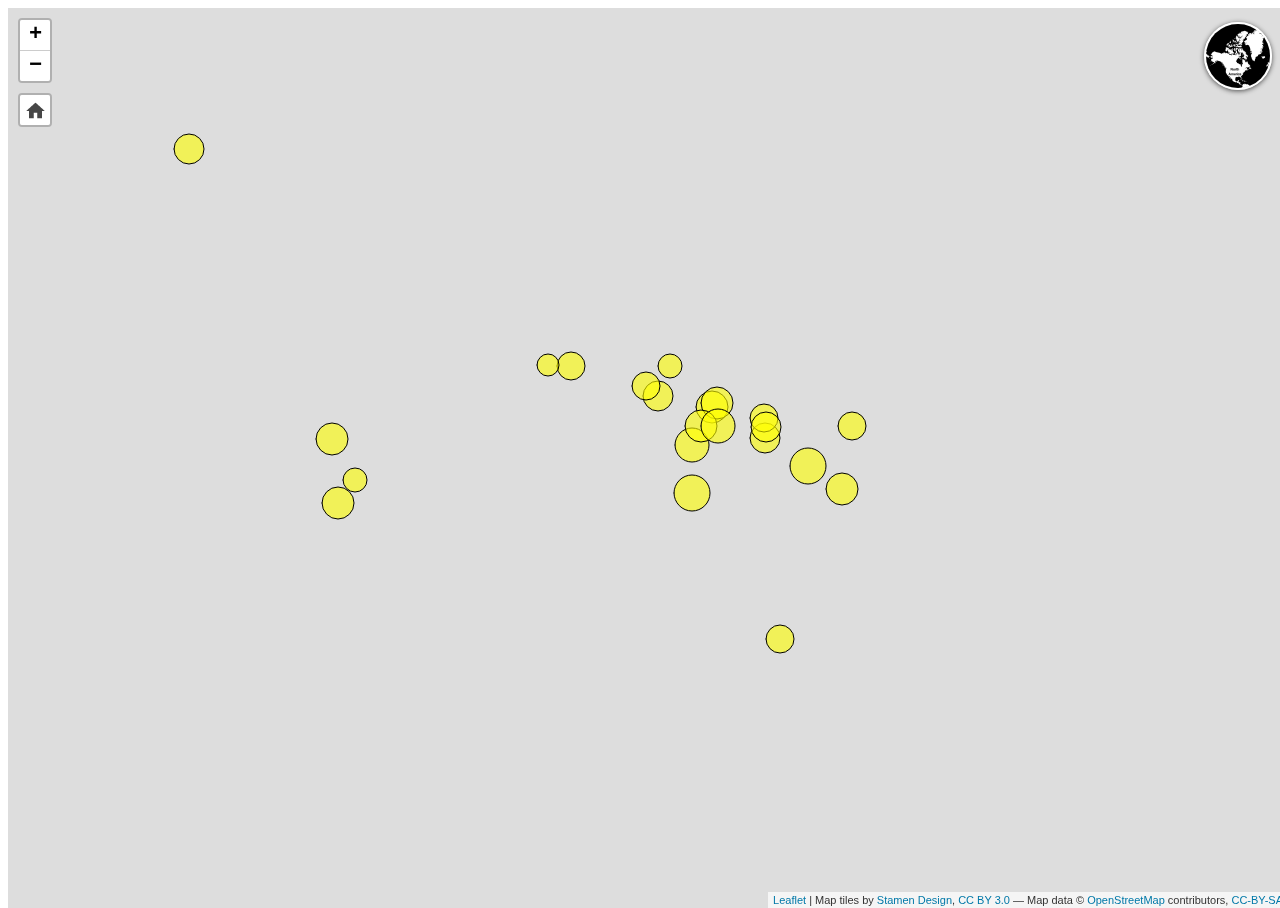
==== index.html @ 4781a2e4 "working folder" ====
<!DOCTYPE html>
<html>
<head>
	<!--<link rel="shortcut icon" href="../RLC/images/fav.png" />-->
	<meta charset="utf-8">
	<meta name="viewport" content="width=device-width, initial-scale=1.0, maximum-scale=1.0, user-scalable=no" />
	<title>Prop Symbols Map</title>
	<!--<meta name="viewport" content="width=device-width, initial-scale=1.0, maximum-scale=1.0, user-scalable=no" />
	 
	<!--<link rel="shortcut icon" type="image/x-icon" href="../RLC/images/fav.png" />-->
	
	<link rel="stylesheet" href="working/css/style1.css"></link>  
	<link rel="stylesheet" href="working/css/leaflet.css"></link>
	<link rel="stylesheet" href="working/css/L.Control.Basemaps.css" ></link>
	<link rel="stylesheet" href="working/css/leaflet.defaultextent.css"></link>
	
	
	
	
 
</head>
<body>
	<div id="map"></div>
	
	
	<script src="working/js/jquery-3.6.0.min.js"></script>
	<script src="working/js/main.js"></script>
	<script src="working/js/leaflet.js"></script>
	<script src="working/js/L.Control.Basemaps-min.js"></script>
	<script src="working/js/leaflet.defaultextent.js"></script>
	
	
		
  
</body>
</html>
---- working/css/style1.css ----
/* Stylesheet by Martin P. Goettl, 2021 */

html, body, #map {
    width: 100%;
    height: 100%;
}
#map{
    width: 100vw; 
    height: 100vh; 

      
}
	
.leaflet-popup-content p {
    margin: 0.2em 0;
}	
	
.legend, .temporal-legend {
		padding: 6px 10px;
		font: 14px/16px Arial, Helvetica, sans-serif;
		background: white;
		background: rgba(255,255,255,0.8);
		box-shadow: 0 0 15px rgba(0,0,0,0.2);
		border-radius: 5px;
}

#legendTitle {
		text-align: center;
		margin-bottom: 15px;
		font-variant: small-caps;
}
.symbolsContainer {
		float: left;
		margin-left: 50px;
}
.legendCircle {
border-radius:50%; 
border: 1px solid #537898; 
background: rgba(113, 133, 152, .6);
		display: inline-block;
}
.legendValue {
		position: absolute;
		right: 8px;
}
---- working/css/leaflet.css ----
/* required styles */

.leaflet-pane,
.leaflet-tile,
.leaflet-marker-icon,
.leaflet-marker-shadow,
.leaflet-tile-container,
.leaflet-pane > svg,
.leaflet-pane > canvas,
.leaflet-zoom-box,
.leaflet-image-layer,
.leaflet-layer {
	position: absolute;
	left: 0;
	top: 0;
	}
.leaflet-container {
	overflow: hidden;
	}
.leaflet-tile,
.leaflet-marker-icon,
.leaflet-marker-shadow {
	-webkit-user-select: none;
	   -moz-user-select: none;
	        user-select: none;
	  -webkit-user-drag: none;
	}
/* Prevents IE11 from highlighting tiles in blue */
.leaflet-tile::selection {
	background: transparent;
}
/* Safari renders non-retina tile on retina better with this, but Chrome is worse */
.leaflet-safari .leaflet-tile {
	image-rendering: -webkit-optimize-contrast;
	}
/* hack that prevents hw layers "stretching" when loading new tiles */
.leaflet-safari .leaflet-tile-container {
	width: 1600px;
	height: 1600px;
	-webkit-transform-origin: 0 0;
	}
.leaflet-marker-icon,
.leaflet-marker-shadow {
	display: block;
	}
/* .leaflet-container svg: reset svg max-width decleration shipped in Joomla! (joomla.org) 3.x */
/* .leaflet-container img: map is broken in FF if you have max-width: 100% on tiles */
.leaflet-container .leaflet-overlay-pane svg,
.leaflet-container .leaflet-marker-pane img,
.leaflet-container .leaflet-shadow-pane img,
.leaflet-container .leaflet-tile-pane img,
.leaflet-container img.leaflet-image-layer,
.leaflet-container .leaflet-tile {
	max-width: none !important;
	max-height: none !important;
	}

.leaflet-container.leaflet-touch-zoom {
	-ms-touch-action: pan-x pan-y;
	touch-action: pan-x pan-y;
	}
.leaflet-container.leaflet-touch-drag {
	-ms-touch-action: pinch-zoom;
	/* Fallback for FF which doesn't support pinch-zoom */
	touch-action: none;
	touch-action: pinch-zoom;
}
.leaflet-container.leaflet-touch-drag.leaflet-touch-zoom {
	-ms-touch-action: none;
	touch-action: none;
}
.leaflet-container {
	-webkit-tap-highlight-color: transparent;
}
.leaflet-container a {
	-webkit-tap-highlight-color: rgba(51, 181, 229, 0.4);
}
.leaflet-tile {
	filter: inherit;
	visibility: hidden;
	}
.leaflet-tile-loaded {
	visibility: inherit;
	}
.leaflet-zoom-box {
	width: 0;
	height: 0;
	-moz-box-sizing: border-box;
	     box-sizing: border-box;
	z-index: 800;
	}
/* workaround for https://bugzilla.mozilla.org/show_bug.cgi?id=888319 */
.leaflet-overlay-pane svg {
	-moz-user-select: none;
	}

.leaflet-pane         { z-index: 400; }

.leaflet-tile-pane    { z-index: 200; }
.leaflet-overlay-pane { z-index: 400; }
.leaflet-shadow-pane  { z-index: 500; }
.leaflet-marker-pane  { z-index: 600; }
.leaflet-tooltip-pane   { z-index: 650; }
.leaflet-popup-pane   { z-index: 700; }

.leaflet-map-pane canvas { z-index: 100; }
.leaflet-map-pane svg    { z-index: 200; }

.leaflet-vml-shape {
	width: 1px;
	height: 1px;
	}
.lvml {
	behavior: url(#default#VML);
	display: inline-block;
	position: absolute;
	}


/* control positioning */

.leaflet-control {
	position: relative;
	z-index: 800;
	pointer-events: visiblePainted; /* IE 9-10 doesn't have auto */
	pointer-events: auto;
	}
.leaflet-top,
.leaflet-bottom {
	position: absolute;
	z-index: 1000;
	pointer-events: none;
	}
.leaflet-top {
	top: 0;
	}
.leaflet-right {
	right: 0;
	}
.leaflet-bottom {
	bottom: 0;
	}
.leaflet-left {
	left: 0;
	}
.leaflet-control {
	float: left;
	clear: both;
	}
.leaflet-right .leaflet-control {
	float: right;
	}
.leaflet-top .leaflet-control {
	margin-top: 10px;
	}
.leaflet-bottom .leaflet-control {
	margin-bottom: 10px;
	}
.leaflet-left .leaflet-control {
	margin-left: 10px;
	}
.leaflet-right .leaflet-control {
	margin-right: 10px;
	}


/* zoom and fade animations */

.leaflet-fade-anim .leaflet-tile {
	will-change: opacity;
	}
.leaflet-fade-anim .leaflet-popup {
	opacity: 0;
	-webkit-transition: opacity 0.2s linear;
	   -moz-transition: opacity 0.2s linear;
	        transition: opacity 0.2s linear;
	}
.leaflet-fade-anim .leaflet-map-pane .leaflet-popup {
	opacity: 1;
	}
.leaflet-zoom-animated {
	-webkit-transform-origin: 0 0;
	    -ms-transform-origin: 0 0;
	        transform-origin: 0 0;
	}
.leaflet-zoom-anim .leaflet-zoom-animated {
	will-change: transform;
	}
.leaflet-zoom-anim .leaflet-zoom-animated {
	-webkit-transition: -webkit-transform 0.25s cubic-bezier(0,0,0.25,1);
	   -moz-transition:    -moz-transform 0.25s cubic-bezier(0,0,0.25,1);
	        transition:         transform 0.25s cubic-bezier(0,0,0.25,1);
	}
.leaflet-zoom-anim .leaflet-tile,
.leaflet-pan-anim .leaflet-tile {
	-webkit-transition: none;
	   -moz-transition: none;
	        transition: none;
	}

.leaflet-zoom-anim .leaflet-zoom-hide {
	visibility: hidden;
	}


/* cursors */

.leaflet-interactive {
	cursor: pointer;
	}
.leaflet-grab {
	cursor: -webkit-grab;
	cursor:    -moz-grab;
	cursor:         grab;
	}
.leaflet-crosshair,
.leaflet-crosshair .leaflet-interactive {
	cursor: crosshair;
	}
.leaflet-popup-pane,
.leaflet-control {
	cursor: auto;
	}
.leaflet-dragging .leaflet-grab,
.leaflet-dragging .leaflet-grab .leaflet-interactive,
.leaflet-dragging .leaflet-marker-draggable {
	cursor: move;
	cursor: -webkit-grabbing;
	cursor:    -moz-grabbing;
	cursor:         grabbing;
	}

/* marker & overlays interactivity */
.leaflet-marker-icon,
.leaflet-marker-shadow,
.leaflet-image-layer,
.leaflet-pane > svg path,
.leaflet-tile-container {
	pointer-events: none;
	}

.leaflet-marker-icon.leaflet-interactive,
.leaflet-image-layer.leaflet-interactive,
.leaflet-pane > svg path.leaflet-interactive,
svg.leaflet-image-layer.leaflet-interactive path {
	pointer-events: visiblePainted; /* IE 9-10 doesn't have auto */
	pointer-events: auto;
	}

/* visual tweaks */

.leaflet-container {
	background: #ddd;
	outline: 0;
	}
.leaflet-container a {
	color: #0078A8;
	}
.leaflet-container a.leaflet-active {
	outline: 2px solid orange;
	}
.leaflet-zoom-box {
	border: 2px dotted #38f;
	background: rgba(255,255,255,0.5);
	}


/* general typography */
.leaflet-container {
	font: 12px/1.5 "Helvetica Neue", Arial, Helvetica, sans-serif;
	}


/* general toolbar styles */

.leaflet-bar {
	box-shadow: 0 1px 5px rgba(0,0,0,0.65);
	border-radius: 4px;
	}
.leaflet-bar a,
.leaflet-bar a:hover {
	background-color: #fff;
	border-bottom: 1px solid #ccc;
	width: 26px;
	height: 26px;
	line-height: 26px;
	display: block;
	text-align: center;
	text-decoration: none;
	color: black;
	}
.leaflet-bar a,
.leaflet-control-layers-toggle {
	background-position: 50% 50%;
	background-repeat: no-repeat;
	display: block;
	}
.leaflet-bar a:hover {
	background-color: #f4f4f4;
	}
.leaflet-bar a:first-child {
	border-top-left-radius: 4px;
	border-top-right-radius: 4px;
	}
.leaflet-bar a:last-child {
	border-bottom-left-radius: 4px;
	border-bottom-right-radius: 4px;
	border-bottom: none;
	}
.leaflet-bar a.leaflet-disabled {
	cursor: default;
	background-color: #f4f4f4;
	color: #bbb;
	}

.leaflet-touch .leaflet-bar a {
	width: 30px;
	height: 30px;
	line-height: 30px;
	}
.leaflet-touch .leaflet-bar a:first-child {
	border-top-left-radius: 2px;
	border-top-right-radius: 2px;
	}
.leaflet-touch .leaflet-bar a:last-child {
	border-bottom-left-radius: 2px;
	border-bottom-right-radius: 2px;
	}

/* zoom control */

.leaflet-control-zoom-in,
.leaflet-control-zoom-out {
	font: bold 18px 'Lucida Console', Monaco, monospace;
	text-indent: 1px;
	}

.leaflet-touch .leaflet-control-zoom-in, .leaflet-touch .leaflet-control-zoom-out  {
	font-size: 22px;
	}


/* layers control */

.leaflet-control-layers {
	box-shadow: 0 1px 5px rgba(0,0,0,0.4);
	background: #fff;
	border-radius: 5px;
	}
.leaflet-control-layers-toggle {
	background-image: url(images/layers.png);
	width: 36px;
	height: 36px;
	}
.leaflet-retina .leaflet-control-layers-toggle {
	background-image: url(images/layers-2x.png);
	background-size: 26px 26px;
	}
.leaflet-touch .leaflet-control-layers-toggle {
	width: 44px;
	height: 44px;
	}
.leaflet-control-layers .leaflet-control-layers-list,
.leaflet-control-layers-expanded .leaflet-control-layers-toggle {
	display: none;
	}
.leaflet-control-layers-expanded .leaflet-control-layers-list {
	display: block;
	position: relative;
	}
.leaflet-control-layers-expanded {
	padding: 6px 10px 6px 6px;
	color: #333;
	background: #fff;
	}
.leaflet-control-layers-scrollbar {
	overflow-y: scroll;
	overflow-x: hidden;
	padding-right: 5px;
	}
.leaflet-control-layers-selector {
	margin-top: 2px;
	position: relative;
	top: 1px;
	}
.leaflet-control-layers label {
	display: block;
	}
.leaflet-control-layers-separator {
	height: 0;
	border-top: 1px solid #ddd;
	margin: 5px -10px 5px -6px;
	}

/* Default icon URLs */
.leaflet-default-icon-path {
	background-image: url(images/marker-icon.png);
	}


/* attribution and scale controls */

.leaflet-container .leaflet-control-attribution {
	background: #fff;
	background: rgba(255, 255, 255, 0.7);
	margin: 0;
	}
.leaflet-control-attribution,
.leaflet-control-scale-line {
	padding: 0 5px;
	color: #333;
	}
.leaflet-control-attribution a {
	text-decoration: none;
	}
.leaflet-control-attribution a:hover {
	text-decoration: underline;
	}
.leaflet-container .leaflet-control-attribution,
.leaflet-container .leaflet-control-scale {
	font-size: 11px;
	}
.leaflet-left .leaflet-control-scale {
	margin-left: 5px;
	}
.leaflet-bottom .leaflet-control-scale {
	margin-bottom: 5px;
	}
.leaflet-control-scale-line {
	border: 2px solid #777;
	border-top: none;
	line-height: 1.1;
	padding: 2px 5px 1px;
	font-size: 11px;
	white-space: nowrap;
	overflow: hidden;
	-moz-box-sizing: border-box;
	     box-sizing: border-box;

	background: #fff;
	background: rgba(255, 255, 255, 0.5);
	}
.leaflet-control-scale-line:not(:first-child) {
	border-top: 2px solid #777;
	border-bottom: none;
	margin-top: -2px;
	}
.leaflet-control-scale-line:not(:first-child):not(:last-child) {
	border-bottom: 2px solid #777;
	}

.leaflet-touch .leaflet-control-attribution,
.leaflet-touch .leaflet-control-layers,
.leaflet-touch .leaflet-bar {
	box-shadow: none;
	}
.leaflet-touch .leaflet-control-layers,
.leaflet-touch .leaflet-bar {
	border: 2px solid rgba(0,0,0,0.2);
	background-clip: padding-box;
	}


/* popup */

.leaflet-popup {
	position: absolute;
	text-align: center;
	margin-bottom: 20px;
	}
.leaflet-popup-content-wrapper {
	padding: 1px;
	text-align: left;
	border-radius: 12px;
	}
.leaflet-popup-content {
	margin: 13px 19px;
	line-height: 1.4;
	}
.leaflet-popup-content p {
	margin: 18px 0;
	}
.leaflet-popup-tip-container {
	width: 40px;
	height: 20px;
	position: absolute;
	left: 50%;
	margin-left: -20px;
	overflow: hidden;
	pointer-events: none;
	}
.leaflet-popup-tip {
	width: 17px;
	height: 17px;
	padding: 1px;

	margin: -10px auto 0;

	-webkit-transform: rotate(45deg);
	   -moz-transform: rotate(45deg);
	    -ms-transform: rotate(45deg);
	        transform: rotate(45deg);
	}
.leaflet-popup-content-wrapper,
.leaflet-popup-tip {
	background: white;
	color: #333;
	box-shadow: 0 3px 14px rgba(0,0,0,0.4);
	}
.leaflet-container a.leaflet-popup-close-button {
	position: absolute;
	top: 0;
	right: 0;
	padding: 4px 4px 0 0;
	border: none;
	text-align: center;
	width: 18px;
	height: 14px;
	font: 16px/14px Tahoma, Verdana, sans-serif;
	color: #c3c3c3;
	text-decoration: none;
	font-weight: bold;
	background: transparent;
	}
.leaflet-container a.leaflet-popup-close-button:hover {
	color: #999;
	}
.leaflet-popup-scrolled {
	overflow: auto;
	border-bottom: 1px solid #ddd;
	border-top: 1px solid #ddd;
	}

.leaflet-oldie .leaflet-popup-content-wrapper {
	-ms-zoom: 1;
	}
.leaflet-oldie .leaflet-popup-tip {
	width: 24px;
	margin: 0 auto;

	-ms-filter: "progid:DXImageTransform.Microsoft.Matrix(M11=0.70710678, M12=0.70710678, M21=-0.70710678, M22=0.70710678)";
	filter: progid:DXImageTransform.Microsoft.Matrix(M11=0.70710678, M12=0.70710678, M21=-0.70710678, M22=0.70710678);
	}
.leaflet-oldie .leaflet-popup-tip-container {
	margin-top: -1px;
	}

.leaflet-oldie .leaflet-control-zoom,
.leaflet-oldie .leaflet-control-layers,
.leaflet-oldie .leaflet-popup-content-wrapper,
.leaflet-oldie .leaflet-popup-tip {
	border: 1px solid #999;
	}


/* div icon */

.leaflet-div-icon {
	background: #fff;
	border: 1px solid #666;
	}


/* Tooltip */
/* Base styles for the element that has a tooltip */
.leaflet-tooltip {
	position: absolute;
	padding: 6px;
	background-color: #fff;
	border: 1px solid #fff;
	border-radius: 3px;
	color: #222;
	white-space: nowrap;
	-webkit-user-select: none;
	-moz-user-select: none;
	-ms-user-select: none;
	user-select: none;
	pointer-events: none;
	box-shadow: 0 1px 3px rgba(0,0,0,0.4);
	}
.leaflet-tooltip.leaflet-clickable {
	cursor: pointer;
	pointer-events: auto;
	}
.leaflet-tooltip-top:before,
.leaflet-tooltip-bottom:before,
.leaflet-tooltip-left:before,
.leaflet-tooltip-right:before {
	position: absolute;
	pointer-events: none;
	border: 6px solid transparent;
	background: transparent;
	content: "";
	}

/* Directions */

.leaflet-tooltip-bottom {
	margin-top: 6px;
}
.leaflet-tooltip-top {
	margin-top: -6px;
}
.leaflet-tooltip-bottom:before,
.leaflet-tooltip-top:before {
	left: 50%;
	margin-left: -6px;
	}
.leaflet-tooltip-top:before {
	bottom: 0;
	margin-bottom: -12px;
	border-top-color: #fff;
	}
.leaflet-tooltip-bottom:before {
	top: 0;
	margin-top: -12px;
	margin-left: -6px;
	border-bottom-color: #fff;
	}
.leaflet-tooltip-left {
	margin-left: -6px;
}
.leaflet-tooltip-right {
	margin-left: 6px;
}
.leaflet-tooltip-left:before,
.leaflet-tooltip-right:before {
	top: 50%;
	margin-top: -6px;
	}
.leaflet-tooltip-left:before {
	right: 0;
	margin-right: -12px;
	border-left-color: #fff;
	}
.leaflet-tooltip-right:before {
	left: 0;
	margin-left: -12px;
	border-right-color: #fff;
	}
---- working/css/L.Control.Basemaps.css ----
.basemaps {
    padding: 4px;
}
.basemaps.closed .basemap {
    display: none;
}
.basemaps.closed .basemap.alt {
    display: inline-block;
}
.basemaps.closed .basemap.alt h4 {
    display: none;
}

.basemap {
    display: inline-block; /* todo: flexbox? */
    cursor: pointer;
}
.basemap.active img {
    border-color: orange;
    box-shadow: 2px 2px 4px #000;
}
.basemap img {
    width: 64px;
    border: 2px solid #FFF;
    margin: 0 2px;
    border-radius: 40px;
    box-shadow: 0 1px 5px rgba(0,0,0,0.65)
}
---- working/css/leaflet.defaultextent.css ----
.leaflet-control-defaultextent {

}

.leaflet-control-defaultextent-toggle {
  text-indent: -9999px;
  white-space: nowrap;
  background-image: url('leaflet.defaultextent.png');
  width: 26px;
  height: 26px;
  display: block;
}

/* CSS for high-resolution devices */
@media only screen and (-Webkit-min-device-pixel-ratio: 1.5),
only screen and (-moz-min-device-pixel-ratio: 1.5),
only screen and (-o-min-device-pixel-ratio: 3/2),
only screen and (min-device-pixel-ratio: 1.5) {
    .leaflet-control-defaultextent-toggle {
        background-image: url('leaflet.defaultextent@2X.png');
        background-size: 26px 26px;
        background-repeat: no-repeat;
    }
}
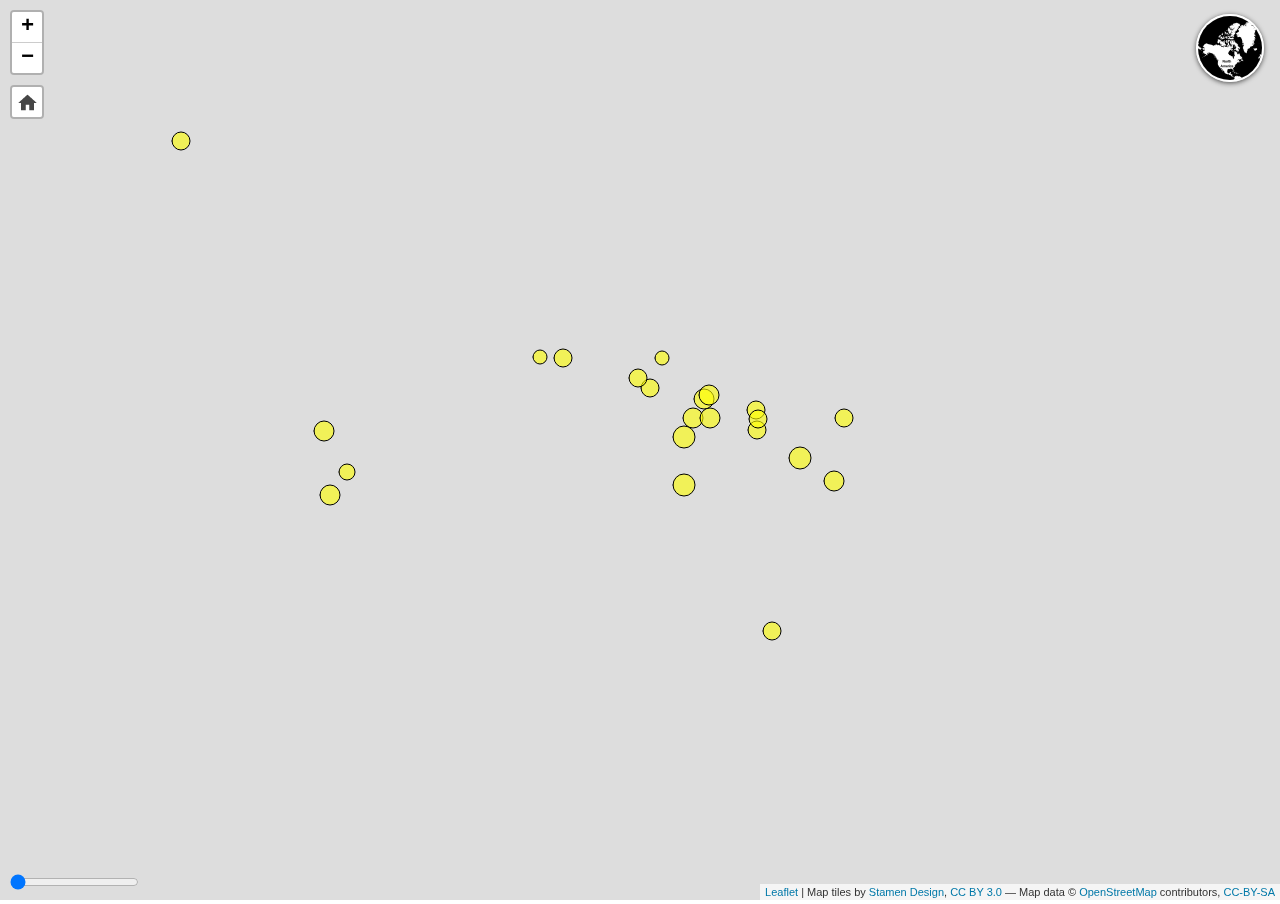
==== commit 5c33af4a: "update" ====
--- a/index.html
+++ b/index.html
@@ -21,6 +21,7 @@
 </head>
 <body>
 	<div id="map"></div>
+	<!--<div id="panel"></div>-->
 	
 	
 	<script src="working/js/jquery-3.6.0.min.js"></script>
--- a/working/css/style1.css
+++ b/working/css/style1.css
@@ -1,47 +1,56 @@
 /* Stylesheet by Martin P. Goettl, 2021 */
 
-html, body, #map {
+html, body, #map{
+    height: 100%;
+	margin: 0;
+	padding: 0;
+}
+ #map {
+    height: 100%;
     width: 100%;
-    height: 100%;
+    display: inline-block;
 }
-#map{
-    width: 100vw; 
-    height: 100vh; 
 
-      
+
+
+
+
+.leaflet-popup-content {
+	background: gray;
+	padding: 10px;	
+}
+
+.leaflet-popup-content-wrapper {
+	background: gray;
 }
 	
-.leaflet-popup-content p {
-    margin: 0.2em 0;
-}	
-	
 .legend, .temporal-legend {
-		padding: 6px 10px;
-		font: 14px/16px Arial, Helvetica, sans-serif;
-		background: white;
-		background: rgba(255,255,255,0.8);
-		box-shadow: 0 0 15px rgba(0,0,0,0.2);
-		border-radius: 5px;
+	padding: 6px 10px;
+	font: 14px/16px Arial, Helvetica, sans-serif;
+	background: white;
+	background: rgba(255,255,255,0.8);
+	box-shadow: 0 0 15px rgba(0,0,0,0.2);
+	border-radius: 5px;
 }
 
 #legendTitle {
-		text-align: center;
-		margin-bottom: 15px;
-		font-variant: small-caps;
+	text-align: center;
+	margin-bottom: 15px;
+	font-variant: small-caps;
 }
 .symbolsContainer {
-		float: left;
-		margin-left: 50px;
+	float: left;
+	margin-left: 50px;
 }
 .legendCircle {
-border-radius:50%; 
-border: 1px solid #537898; 
-background: rgba(113, 133, 152, .6);
-		display: inline-block;
+	border-radius:50%; 
+	border: 1px solid #537898; 
+	background: rgba(113, 133, 152, .6);
+	display: inline-block;
 }
 .legendValue {
-		position: absolute;
-		right: 8px;
+	position: absolute;
+	right: 8px;
 }
 
 	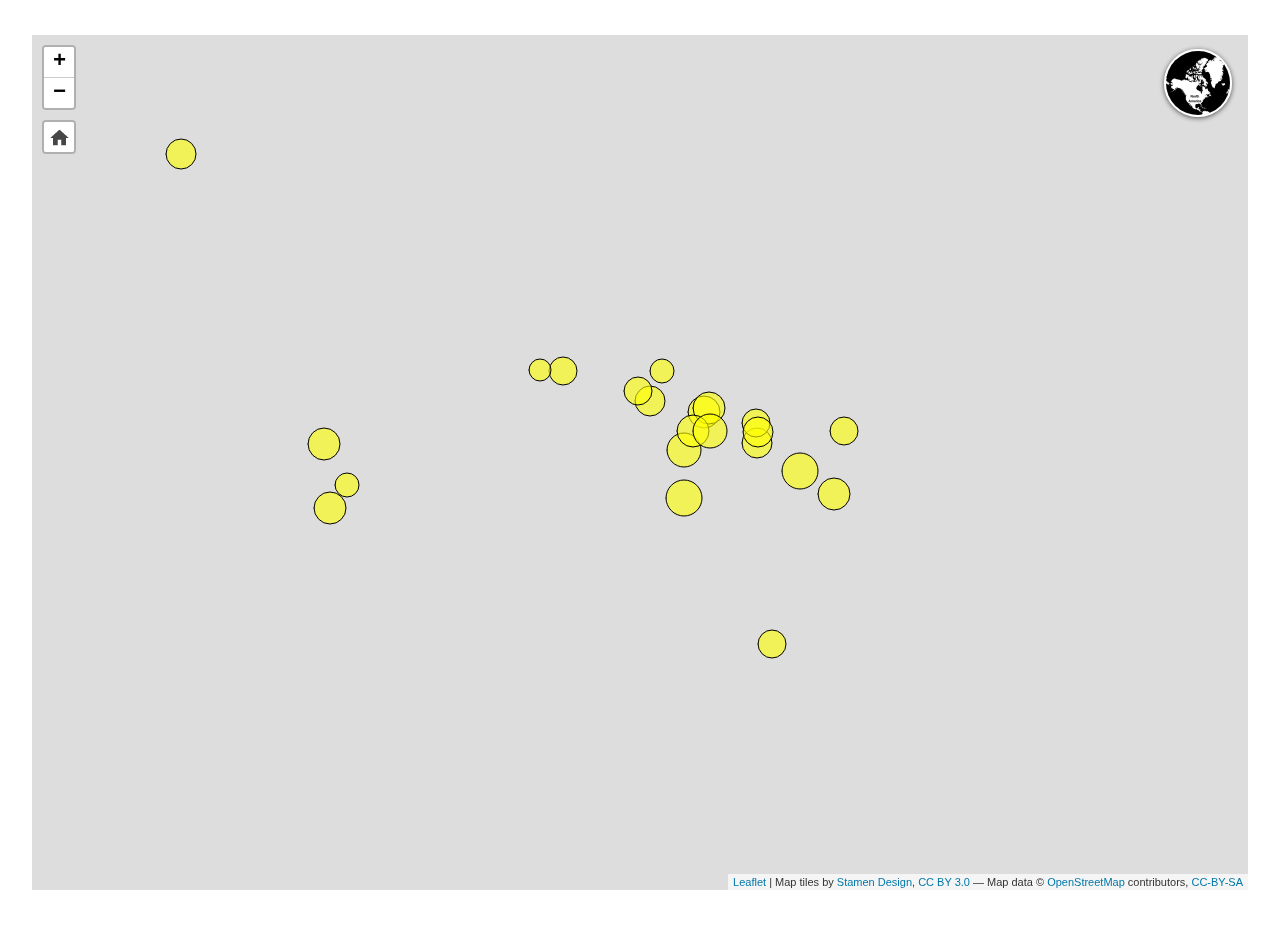
==== commit d1bc6692: "update" ====
--- a/index.html
+++ b/index.html
@@ -9,26 +9,31 @@
 	 
 	<!--<link rel="shortcut icon" type="image/x-icon" href="../RLC/images/fav.png" />-->
 	
-	<link rel="stylesheet" href="working/css/style1.css"></link>  
-	<link rel="stylesheet" href="working/css/leaflet.css"></link>
-	<link rel="stylesheet" href="working/css/L.Control.Basemaps.css" ></link>
-	<link rel="stylesheet" href="working/css/leaflet.defaultextent.css"></link>
-	
+	<link rel="stylesheet" href="css/style1.css"></link>  
+	<link rel="stylesheet" href="css/leaflet.css"></link>
+	<link rel="stylesheet" href="css/L.Control.Basemaps.css" ></link>
+	<link rel="stylesheet" href="css/leaflet.defaultextent.css"></link>
+	<link rel="stylesheet" href="css/jquery-ui.css" ></link>
+	<link rel="stylesheet" href="css/jquery-ui.min.css" ></link>
 	
 	
 	
  
 </head>
 <body>
+	
+	<!--<div id="wrapper">-->
 	<div id="map"></div>
-	<!--<div id="panel"></div>-->
+	<!--</div><!-- end wrapper -->
 	
 	
-	<script src="working/js/jquery-3.6.0.min.js"></script>
-	<script src="working/js/main.js"></script>
-	<script src="working/js/leaflet.js"></script>
-	<script src="working/js/L.Control.Basemaps-min.js"></script>
-	<script src="working/js/leaflet.defaultextent.js"></script>
+	<script src="js/jquery-3.6.0.min.js"></script>
+	<script src="js/jquery-ui.js"></script>
+	<script src="js/jquery-ui.min.js"></script>
+	<script src="js/main.js"></script>
+	<script src="js/leaflet.js"></script>
+	<script src="js/L.Control.Basemaps-min.js"></script>
+	<script src="js/leaflet.defaultextent.js"></script>
 	
 	
 		
--- a/css/style1.css
+++ b/css/style1.css
@@ -0,0 +1,62 @@
+/* Stylesheet by Martin P. Goettl, 2021 */
+
+html, body, #map {
+    width: 100%;
+    height: 100%;
+	margin: 15px auto;
+}
+#map{
+    width: 95%; 
+    height: 95%;
+margin: 20px auto;	
+
+      
+}
+
+
+
+.range-slider {
+    width: 250%;
+	
+	
+}
+
+.leaflet-popup-content {
+	background: gray;
+	padding: 10px;	
+}
+
+.leaflet-popup-content-wrapper {
+	background: gray;
+}
+	
+.legend, .temporal-legend {
+	padding: 6px 10px;
+	font: 14px/16px Arial, Helvetica, sans-serif;
+	background: white;
+	background: rgba(255,255,255,0.8);
+	box-shadow: 0 0 15px rgba(0,0,0,0.2);
+	border-radius: 5px;
+}
+
+#legendTitle {
+	text-align: center;
+	margin-bottom: 15px;
+	font-variant: small-caps;
+}
+.symbolsContainer {
+	float: left;
+	margin-left: 50px;
+}
+.legendCircle {
+	border-radius:50%; 
+	border: 1px solid #537898;
+	background: rgba(113, 133, 152, .6);
+	display: inline-block;
+}
+.legendValue {
+	position: absolute;
+	right: 8px;
+}
+
+	--- a/css/leaflet.css
+++ b/css/leaflet.css
@@ -0,0 +1,640 @@
+/* required styles */
+
+.leaflet-pane,
+.leaflet-tile,
+.leaflet-marker-icon,
+.leaflet-marker-shadow,
+.leaflet-tile-container,
+.leaflet-pane > svg,
+.leaflet-pane > canvas,
+.leaflet-zoom-box,
+.leaflet-image-layer,
+.leaflet-layer {
+	position: absolute;
+	left: 0;
+	top: 0;
+	}
+.leaflet-container {
+	overflow: hidden;
+	}
+.leaflet-tile,
+.leaflet-marker-icon,
+.leaflet-marker-shadow {
+	-webkit-user-select: none;
+	   -moz-user-select: none;
+	        user-select: none;
+	  -webkit-user-drag: none;
+	}
+/* Prevents IE11 from highlighting tiles in blue */
+.leaflet-tile::selection {
+	background: transparent;
+}
+/* Safari renders non-retina tile on retina better with this, but Chrome is worse */
+.leaflet-safari .leaflet-tile {
+	image-rendering: -webkit-optimize-contrast;
+	}
+/* hack that prevents hw layers "stretching" when loading new tiles */
+.leaflet-safari .leaflet-tile-container {
+	width: 1600px;
+	height: 1600px;
+	-webkit-transform-origin: 0 0;
+	}
+.leaflet-marker-icon,
+.leaflet-marker-shadow {
+	display: block;
+	}
+/* .leaflet-container svg: reset svg max-width decleration shipped in Joomla! (joomla.org) 3.x */
+/* .leaflet-container img: map is broken in FF if you have max-width: 100% on tiles */
+.leaflet-container .leaflet-overlay-pane svg,
+.leaflet-container .leaflet-marker-pane img,
+.leaflet-container .leaflet-shadow-pane img,
+.leaflet-container .leaflet-tile-pane img,
+.leaflet-container img.leaflet-image-layer,
+.leaflet-container .leaflet-tile {
+	max-width: none !important;
+	max-height: none !important;
+	}
+
+.leaflet-container.leaflet-touch-zoom {
+	-ms-touch-action: pan-x pan-y;
+	touch-action: pan-x pan-y;
+	}
+.leaflet-container.leaflet-touch-drag {
+	-ms-touch-action: pinch-zoom;
+	/* Fallback for FF which doesn't support pinch-zoom */
+	touch-action: none;
+	touch-action: pinch-zoom;
+}
+.leaflet-container.leaflet-touch-drag.leaflet-touch-zoom {
+	-ms-touch-action: none;
+	touch-action: none;
+}
+.leaflet-container {
+	-webkit-tap-highlight-color: transparent;
+}
+.leaflet-container a {
+	-webkit-tap-highlight-color: rgba(51, 181, 229, 0.4);
+}
+.leaflet-tile {
+	filter: inherit;
+	visibility: hidden;
+	}
+.leaflet-tile-loaded {
+	visibility: inherit;
+	}
+.leaflet-zoom-box {
+	width: 0;
+	height: 0;
+	-moz-box-sizing: border-box;
+	     box-sizing: border-box;
+	z-index: 800;
+	}
+/* workaround for https://bugzilla.mozilla.org/show_bug.cgi?id=888319 */
+.leaflet-overlay-pane svg {
+	-moz-user-select: none;
+	}
+
+.leaflet-pane         { z-index: 400; }
+
+.leaflet-tile-pane    { z-index: 200; }
+.leaflet-overlay-pane { z-index: 400; }
+.leaflet-shadow-pane  { z-index: 500; }
+.leaflet-marker-pane  { z-index: 600; }
+.leaflet-tooltip-pane   { z-index: 650; }
+.leaflet-popup-pane   { z-index: 700; }
+
+.leaflet-map-pane canvas { z-index: 100; }
+.leaflet-map-pane svg    { z-index: 200; }
+
+.leaflet-vml-shape {
+	width: 1px;
+	height: 1px;
+	}
+.lvml {
+	behavior: url(#default#VML);
+	display: inline-block;
+	position: absolute;
+	}
+
+
+/* control positioning */
+
+.leaflet-control {
+	position: relative;
+	z-index: 800;
+	pointer-events: visiblePainted; /* IE 9-10 doesn't have auto */
+	pointer-events: auto;
+	}
+.leaflet-top,
+.leaflet-bottom {
+	position: absolute;
+	z-index: 1000;
+	pointer-events: none;
+	}
+.leaflet-top {
+	top: 0;
+	}
+.leaflet-right {
+	right: 0;
+	}
+.leaflet-bottom {
+	bottom: 0;
+	}
+.leaflet-left {
+	left: 0;
+	}
+.leaflet-control {
+	float: left;
+	clear: both;
+	}
+.leaflet-right .leaflet-control {
+	float: right;
+	}
+.leaflet-top .leaflet-control {
+	margin-top: 10px;
+	}
+.leaflet-bottom .leaflet-control {
+	margin-bottom: 10px;
+	}
+.leaflet-left .leaflet-control {
+	margin-left: 10px;
+	}
+.leaflet-right .leaflet-control {
+	margin-right: 10px;
+	}
+
+
+/* zoom and fade animations */
+
+.leaflet-fade-anim .leaflet-tile {
+	will-change: opacity;
+	}
+.leaflet-fade-anim .leaflet-popup {
+	opacity: 0;
+	-webkit-transition: opacity 0.2s linear;
+	   -moz-transition: opacity 0.2s linear;
+	        transition: opacity 0.2s linear;
+	}
+.leaflet-fade-anim .leaflet-map-pane .leaflet-popup {
+	opacity: 1;
+	}
+.leaflet-zoom-animated {
+	-webkit-transform-origin: 0 0;
+	    -ms-transform-origin: 0 0;
+	        transform-origin: 0 0;
+	}
+.leaflet-zoom-anim .leaflet-zoom-animated {
+	will-change: transform;
+	}
+.leaflet-zoom-anim .leaflet-zoom-animated {
+	-webkit-transition: -webkit-transform 0.25s cubic-bezier(0,0,0.25,1);
+	   -moz-transition:    -moz-transform 0.25s cubic-bezier(0,0,0.25,1);
+	        transition:         transform 0.25s cubic-bezier(0,0,0.25,1);
+	}
+.leaflet-zoom-anim .leaflet-tile,
+.leaflet-pan-anim .leaflet-tile {
+	-webkit-transition: none;
+	   -moz-transition: none;
+	        transition: none;
+	}
+
+.leaflet-zoom-anim .leaflet-zoom-hide {
+	visibility: hidden;
+	}
+
+
+/* cursors */
+
+.leaflet-interactive {
+	cursor: pointer;
+	}
+.leaflet-grab {
+	cursor: -webkit-grab;
+	cursor:    -moz-grab;
+	cursor:         grab;
+	}
+.leaflet-crosshair,
+.leaflet-crosshair .leaflet-interactive {
+	cursor: crosshair;
+	}
+.leaflet-popup-pane,
+.leaflet-control {
+	cursor: auto;
+	}
+.leaflet-dragging .leaflet-grab,
+.leaflet-dragging .leaflet-grab .leaflet-interactive,
+.leaflet-dragging .leaflet-marker-draggable {
+	cursor: move;
+	cursor: -webkit-grabbing;
+	cursor:    -moz-grabbing;
+	cursor:         grabbing;
+	}
+
+/* marker & overlays interactivity */
+.leaflet-marker-icon,
+.leaflet-marker-shadow,
+.leaflet-image-layer,
+.leaflet-pane > svg path,
+.leaflet-tile-container {
+	pointer-events: none;
+	}
+
+.leaflet-marker-icon.leaflet-interactive,
+.leaflet-image-layer.leaflet-interactive,
+.leaflet-pane > svg path.leaflet-interactive,
+svg.leaflet-image-layer.leaflet-interactive path {
+	pointer-events: visiblePainted; /* IE 9-10 doesn't have auto */
+	pointer-events: auto;
+	}
+
+/* visual tweaks */
+
+.leaflet-container {
+	background: #ddd;
+	outline: 0;
+	}
+.leaflet-container a {
+	color: #0078A8;
+	}
+.leaflet-container a.leaflet-active {
+	outline: 2px solid orange;
+	}
+.leaflet-zoom-box {
+	border: 2px dotted #38f;
+	background: rgba(255,255,255,0.5);
+	}
+
+
+/* general typography */
+.leaflet-container {
+	font: 12px/1.5 "Helvetica Neue", Arial, Helvetica, sans-serif;
+	}
+
+
+/* general toolbar styles */
+
+.leaflet-bar {
+	box-shadow: 0 1px 5px rgba(0,0,0,0.65);
+	border-radius: 4px;
+	}
+.leaflet-bar a,
+.leaflet-bar a:hover {
+	background-color: #fff;
+	border-bottom: 1px solid #ccc;
+	width: 26px;
+	height: 26px;
+	line-height: 26px;
+	display: block;
+	text-align: center;
+	text-decoration: none;
+	color: black;
+	}
+.leaflet-bar a,
+.leaflet-control-layers-toggle {
+	background-position: 50% 50%;
+	background-repeat: no-repeat;
+	display: block;
+	}
+.leaflet-bar a:hover {
+	background-color: #f4f4f4;
+	}
+.leaflet-bar a:first-child {
+	border-top-left-radius: 4px;
+	border-top-right-radius: 4px;
+	}
+.leaflet-bar a:last-child {
+	border-bottom-left-radius: 4px;
+	border-bottom-right-radius: 4px;
+	border-bottom: none;
+	}
+.leaflet-bar a.leaflet-disabled {
+	cursor: default;
+	background-color: #f4f4f4;
+	color: #bbb;
+	}
+
+.leaflet-touch .leaflet-bar a {
+	width: 30px;
+	height: 30px;
+	line-height: 30px;
+	}
+.leaflet-touch .leaflet-bar a:first-child {
+	border-top-left-radius: 2px;
+	border-top-right-radius: 2px;
+	}
+.leaflet-touch .leaflet-bar a:last-child {
+	border-bottom-left-radius: 2px;
+	border-bottom-right-radius: 2px;
+	}
+
+/* zoom control */
+
+.leaflet-control-zoom-in,
+.leaflet-control-zoom-out {
+	font: bold 18px 'Lucida Console', Monaco, monospace;
+	text-indent: 1px;
+	}
+
+.leaflet-touch .leaflet-control-zoom-in, .leaflet-touch .leaflet-control-zoom-out  {
+	font-size: 22px;
+	}
+
+
+/* layers control */
+
+.leaflet-control-layers {
+	box-shadow: 0 1px 5px rgba(0,0,0,0.4);
+	background: #fff;
+	border-radius: 5px;
+	}
+.leaflet-control-layers-toggle {
+	background-image: url(images/layers.png);
+	width: 36px;
+	height: 36px;
+	}
+.leaflet-retina .leaflet-control-layers-toggle {
+	background-image: url(images/layers-2x.png);
+	background-size: 26px 26px;
+	}
+.leaflet-touch .leaflet-control-layers-toggle {
+	width: 44px;
+	height: 44px;
+	}
+.leaflet-control-layers .leaflet-control-layers-list,
+.leaflet-control-layers-expanded .leaflet-control-layers-toggle {
+	display: none;
+	}
+.leaflet-control-layers-expanded .leaflet-control-layers-list {
+	display: block;
+	position: relative;
+	}
+.leaflet-control-layers-expanded {
+	padding: 6px 10px 6px 6px;
+	color: #333;
+	background: #fff;
+	}
+.leaflet-control-layers-scrollbar {
+	overflow-y: scroll;
+	overflow-x: hidden;
+	padding-right: 5px;
+	}
+.leaflet-control-layers-selector {
+	margin-top: 2px;
+	position: relative;
+	top: 1px;
+	}
+.leaflet-control-layers label {
+	display: block;
+	}
+.leaflet-control-layers-separator {
+	height: 0;
+	border-top: 1px solid #ddd;
+	margin: 5px -10px 5px -6px;
+	}
+
+/* Default icon URLs */
+.leaflet-default-icon-path {
+	background-image: url(images/marker-icon.png);
+	}
+
+
+/* attribution and scale controls */
+
+.leaflet-container .leaflet-control-attribution {
+	background: #fff;
+	background: rgba(255, 255, 255, 0.7);
+	margin: 0;
+	}
+.leaflet-control-attribution,
+.leaflet-control-scale-line {
+	padding: 0 5px;
+	color: #333;
+	}
+.leaflet-control-attribution a {
+	text-decoration: none;
+	}
+.leaflet-control-attribution a:hover {
+	text-decoration: underline;
+	}
+.leaflet-container .leaflet-control-attribution,
+.leaflet-container .leaflet-control-scale {
+	font-size: 11px;
+	}
+.leaflet-left .leaflet-control-scale {
+	margin-left: 5px;
+	}
+.leaflet-bottom .leaflet-control-scale {
+	margin-bottom: 5px;
+	}
+.leaflet-control-scale-line {
+	border: 2px solid #777;
+	border-top: none;
+	line-height: 1.1;
+	padding: 2px 5px 1px;
+	font-size: 11px;
+	white-space: nowrap;
+	overflow: hidden;
+	-moz-box-sizing: border-box;
+	     box-sizing: border-box;
+
+	background: #fff;
+	background: rgba(255, 255, 255, 0.5);
+	}
+.leaflet-control-scale-line:not(:first-child) {
+	border-top: 2px solid #777;
+	border-bottom: none;
+	margin-top: -2px;
+	}
+.leaflet-control-scale-line:not(:first-child):not(:last-child) {
+	border-bottom: 2px solid #777;
+	}
+
+.leaflet-touch .leaflet-control-attribution,
+.leaflet-touch .leaflet-control-layers,
+.leaflet-touch .leaflet-bar {
+	box-shadow: none;
+	}
+.leaflet-touch .leaflet-control-layers,
+.leaflet-touch .leaflet-bar {
+	border: 2px solid rgba(0,0,0,0.2);
+	background-clip: padding-box;
+	}
+
+
+/* popup */
+
+.leaflet-popup {
+	position: absolute;
+	text-align: center;
+	margin-bottom: 20px;
+	}
+.leaflet-popup-content-wrapper {
+	padding: 1px;
+	text-align: left;
+	border-radius: 12px;
+	}
+.leaflet-popup-content {
+	margin: 13px 19px;
+	line-height: 1.4;
+	}
+.leaflet-popup-content p {
+	margin: 18px 0;
+	}
+.leaflet-popup-tip-container {
+	width: 40px;
+	height: 20px;
+	position: absolute;
+	left: 50%;
+	margin-left: -20px;
+	overflow: hidden;
+	pointer-events: none;
+	}
+.leaflet-popup-tip {
+	width: 17px;
+	height: 17px;
+	padding: 1px;
+
+	margin: -10px auto 0;
+
+	-webkit-transform: rotate(45deg);
+	   -moz-transform: rotate(45deg);
+	    -ms-transform: rotate(45deg);
+	        transform: rotate(45deg);
+	}
+.leaflet-popup-content-wrapper,
+.leaflet-popup-tip {
+	background: white;
+	color: #333;
+	box-shadow: 0 3px 14px rgba(0,0,0,0.4);
+	}
+.leaflet-container a.leaflet-popup-close-button {
+	position: absolute;
+	top: 0;
+	right: 0;
+	padding: 4px 4px 0 0;
+	border: none;
+	text-align: center;
+	width: 18px;
+	height: 14px;
+	font: 16px/14px Tahoma, Verdana, sans-serif;
+	color: #c3c3c3;
+	text-decoration: none;
+	font-weight: bold;
+	background: transparent;
+	}
+.leaflet-container a.leaflet-popup-close-button:hover {
+	color: #999;
+	}
+.leaflet-popup-scrolled {
+	overflow: auto;
+	border-bottom: 1px solid #ddd;
+	border-top: 1px solid #ddd;
+	}
+
+.leaflet-oldie .leaflet-popup-content-wrapper {
+	-ms-zoom: 1;
+	}
+.leaflet-oldie .leaflet-popup-tip {
+	width: 24px;
+	margin: 0 auto;
+
+	-ms-filter: "progid:DXImageTransform.Microsoft.Matrix(M11=0.70710678, M12=0.70710678, M21=-0.70710678, M22=0.70710678)";
+	filter: progid:DXImageTransform.Microsoft.Matrix(M11=0.70710678, M12=0.70710678, M21=-0.70710678, M22=0.70710678);
+	}
+.leaflet-oldie .leaflet-popup-tip-container {
+	margin-top: -1px;
+	}
+
+.leaflet-oldie .leaflet-control-zoom,
+.leaflet-oldie .leaflet-control-layers,
+.leaflet-oldie .leaflet-popup-content-wrapper,
+.leaflet-oldie .leaflet-popup-tip {
+	border: 1px solid #999;
+	}
+
+
+/* div icon */
+
+.leaflet-div-icon {
+	background: #fff;
+	border: 1px solid #666;
+	}
+
+
+/* Tooltip */
+/* Base styles for the element that has a tooltip */
+.leaflet-tooltip {
+	position: absolute;
+	padding: 6px;
+	background-color: #fff;
+	border: 1px solid #fff;
+	border-radius: 3px;
+	color: #222;
+	white-space: nowrap;
+	-webkit-user-select: none;
+	-moz-user-select: none;
+	-ms-user-select: none;
+	user-select: none;
+	pointer-events: none;
+	box-shadow: 0 1px 3px rgba(0,0,0,0.4);
+	}
+.leaflet-tooltip.leaflet-clickable {
+	cursor: pointer;
+	pointer-events: auto;
+	}
+.leaflet-tooltip-top:before,
+.leaflet-tooltip-bottom:before,
+.leaflet-tooltip-left:before,
+.leaflet-tooltip-right:before {
+	position: absolute;
+	pointer-events: none;
+	border: 6px solid transparent;
+	background: transparent;
+	content: "";
+	}
+
+/* Directions */
+
+.leaflet-tooltip-bottom {
+	margin-top: 6px;
+}
+.leaflet-tooltip-top {
+	margin-top: -6px;
+}
+.leaflet-tooltip-bottom:before,
+.leaflet-tooltip-top:before {
+	left: 50%;
+	margin-left: -6px;
+	}
+.leaflet-tooltip-top:before {
+	bottom: 0;
+	margin-bottom: -12px;
+	border-top-color: #fff;
+	}
+.leaflet-tooltip-bottom:before {
+	top: 0;
+	margin-top: -12px;
+	margin-left: -6px;
+	border-bottom-color: #fff;
+	}
+.leaflet-tooltip-left {
+	margin-left: -6px;
+}
+.leaflet-tooltip-right {
+	margin-left: 6px;
+}
+.leaflet-tooltip-left:before,
+.leaflet-tooltip-right:before {
+	top: 50%;
+	margin-top: -6px;
+	}
+.leaflet-tooltip-left:before {
+	right: 0;
+	margin-right: -12px;
+	border-left-color: #fff;
+	}
+.leaflet-tooltip-right:before {
+	left: 0;
+	margin-left: -12px;
+	border-right-color: #fff;
+	}
--- a/css/L.Control.Basemaps.css
+++ b/css/L.Control.Basemaps.css
@@ -0,0 +1,28 @@
+.basemaps {
+    padding: 4px;
+}
+.basemaps.closed .basemap {
+    display: none;
+}
+.basemaps.closed .basemap.alt {
+    display: inline-block;
+}
+.basemaps.closed .basemap.alt h4 {
+    display: none;
+}
+
+.basemap {
+    display: inline-block; /* todo: flexbox? */
+    cursor: pointer;
+}
+.basemap.active img {
+    border-color: orange;
+    box-shadow: 2px 2px 4px #000;
+}
+.basemap img {
+    width: 64px;
+    border: 2px solid #FFF;
+    margin: 0 2px;
+    border-radius: 40px;
+    box-shadow: 0 1px 5px rgba(0,0,0,0.65)
+}--- a/css/leaflet.defaultextent.css
+++ b/css/leaflet.defaultextent.css
@@ -0,0 +1,24 @@
+.leaflet-control-defaultextent {
+
+}
+
+.leaflet-control-defaultextent-toggle {
+  text-indent: -9999px;
+  white-space: nowrap;
+  background-image: url('leaflet.defaultextent.png');
+  width: 26px;
+  height: 26px;
+  display: block;
+}
+
+/* CSS for high-resolution devices */
+@media only screen and (-Webkit-min-device-pixel-ratio: 1.5),
+only screen and (-moz-min-device-pixel-ratio: 1.5),
+only screen and (-o-min-device-pixel-ratio: 3/2),
+only screen and (min-device-pixel-ratio: 1.5) {
+    .leaflet-control-defaultextent-toggle {
+        background-image: url('leaflet.defaultextent@2X.png');
+        background-size: 26px 26px;
+        background-repeat: no-repeat;
+    }
+}
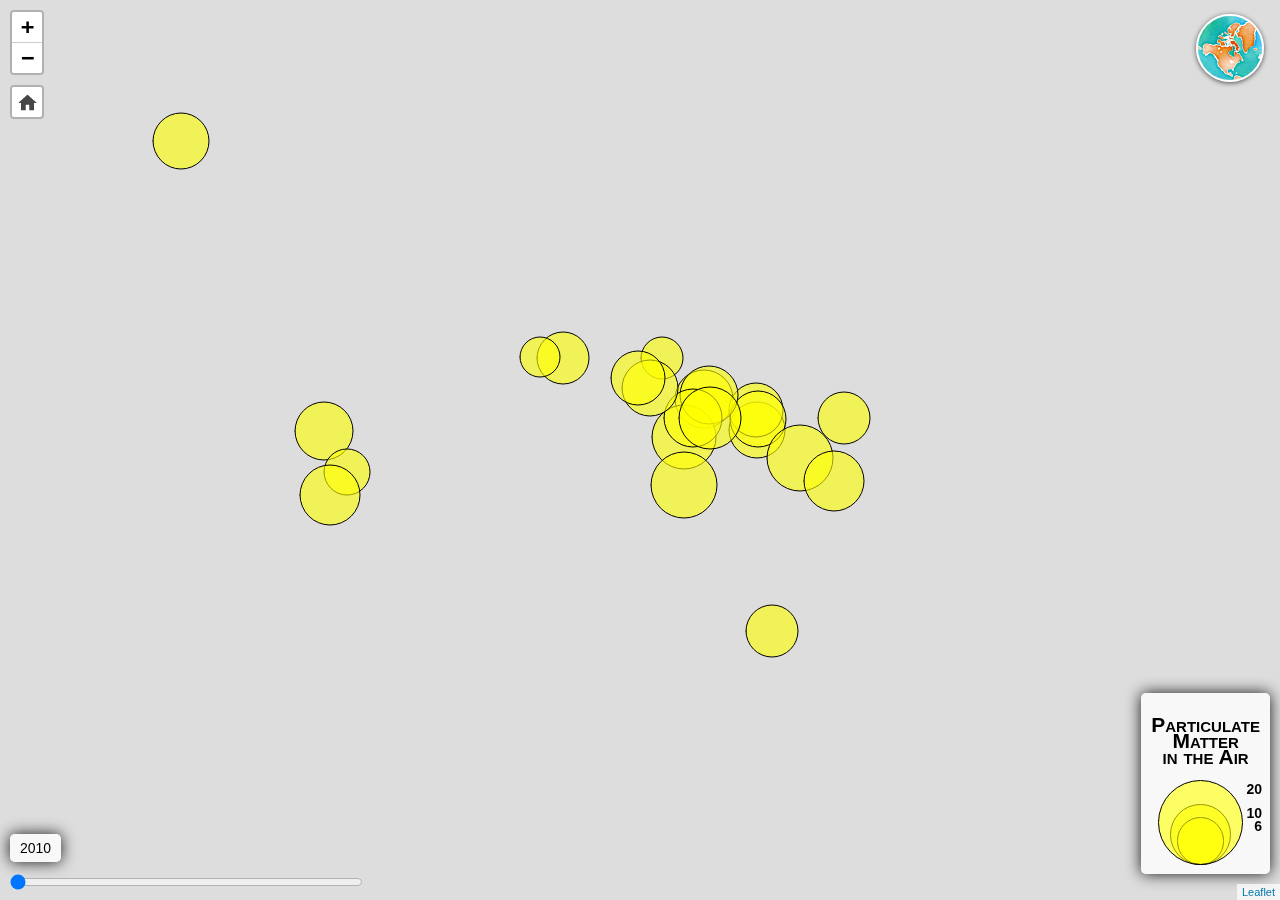
==== commit f299c600: "update" ====
--- a/index.html
+++ b/index.html
@@ -1,42 +1,37 @@
 <!DOCTYPE html>
-<html>
+<html lang="en">
 <head>
 	<!--<link rel="shortcut icon" href="../RLC/images/fav.png" />-->
 	<meta charset="utf-8">
-	<meta name="viewport" content="width=device-width, initial-scale=1.0, maximum-scale=1.0, user-scalable=no" />
+	<!--<meta name="viewport" content="width=device-width, initial-scale=1.0, maximum-scale=1.0, user-scalable=no" />-->
 	<title>Prop Symbols Map</title>
 	<!--<meta name="viewport" content="width=device-width, initial-scale=1.0, maximum-scale=1.0, user-scalable=no" />
 	 
 	<!--<link rel="shortcut icon" type="image/x-icon" href="../RLC/images/fav.png" />-->
 	
+	<link rel="stylesheet" href="css/leaflet.css"></link>
 	<link rel="stylesheet" href="css/style1.css"></link>  
-	<link rel="stylesheet" href="css/leaflet.css"></link>
 	<link rel="stylesheet" href="css/L.Control.Basemaps.css" ></link>
 	<link rel="stylesheet" href="css/leaflet.defaultextent.css"></link>
-	<link rel="stylesheet" href="css/jquery-ui.css" ></link>
-	<link rel="stylesheet" href="css/jquery-ui.min.css" ></link>
-	
 	
 	
  
 </head>
 <body>
 	
-	<!--<div id="wrapper">-->
-	<div id="map"></div>
-	<!--</div><!-- end wrapper -->
 	
 	
+	
+		<div id="map">
+		</div>
+		
 	<script src="js/jquery-3.6.0.min.js"></script>
-	<script src="js/jquery-ui.js"></script>
-	<script src="js/jquery-ui.min.js"></script>
+	<script src="js/leaflet.js"></script>
 	<script src="js/main.js"></script>
-	<script src="js/leaflet.js"></script>
 	<script src="js/L.Control.Basemaps-min.js"></script>
 	<script src="js/leaflet.defaultextent.js"></script>
 	
 	
-		
   
 </body>
 </html>
--- a/css/style1.css
+++ b/css/style1.css
@@ -3,42 +3,37 @@
 html, body, #map {
     width: 100%;
     height: 100%;
-	margin: 15px auto;
+	margin: auto;
 }
 #map{
-    width: 95%; 
-    height: 95%;
-margin: 20px auto;	
-
-      
-}
+    width: 100%; 
+    height: 100%;
+	margin: auto;
+		
 
 
-
+}
 .range-slider {
     width: 250%;
 	
 	
 }
-
 .leaflet-popup-content {
-	background: gray;
-	padding: 10px;	
+	background-color: white;
+	box-shadow: 0 0 15px rgba(0,0,0,0.9);
+	padding: 10px;
+	border-radius: 12px;
 }
-
-.leaflet-popup-content-wrapper {
-	background: gray;
-}
+.legend, .temporal-legend {
 	
-.legend, .temporal-legend {
 	padding: 6px 10px;
 	font: 14px/16px Arial, Helvetica, sans-serif;
 	background: white;
-	background: rgba(255,255,255,0.8);
-	box-shadow: 0 0 15px rgba(0,0,0,0.2);
+	background: rgba(255,255,255, 0.8);
+	box-shadow: 0 0 15px rgba(0,0,0,0.9);
 	border-radius: 5px;
+	
 }
-
 #legendTitle {
 	text-align: center;
 	margin-bottom: 15px;
@@ -50,13 +45,15 @@
 }
 .legendCircle {
 	border-radius:50%; 
-	border: 1px solid #537898;
-	background: rgba(113, 133, 152, .6);
+	border: 1px solid black;
+	background: rgba(255, 255, 0, .6);
 	display: inline-block;
 }
 .legendValue {
 	position: absolute;
 	right: 8px;
+	font-weight: bold;
 }
 
+
 	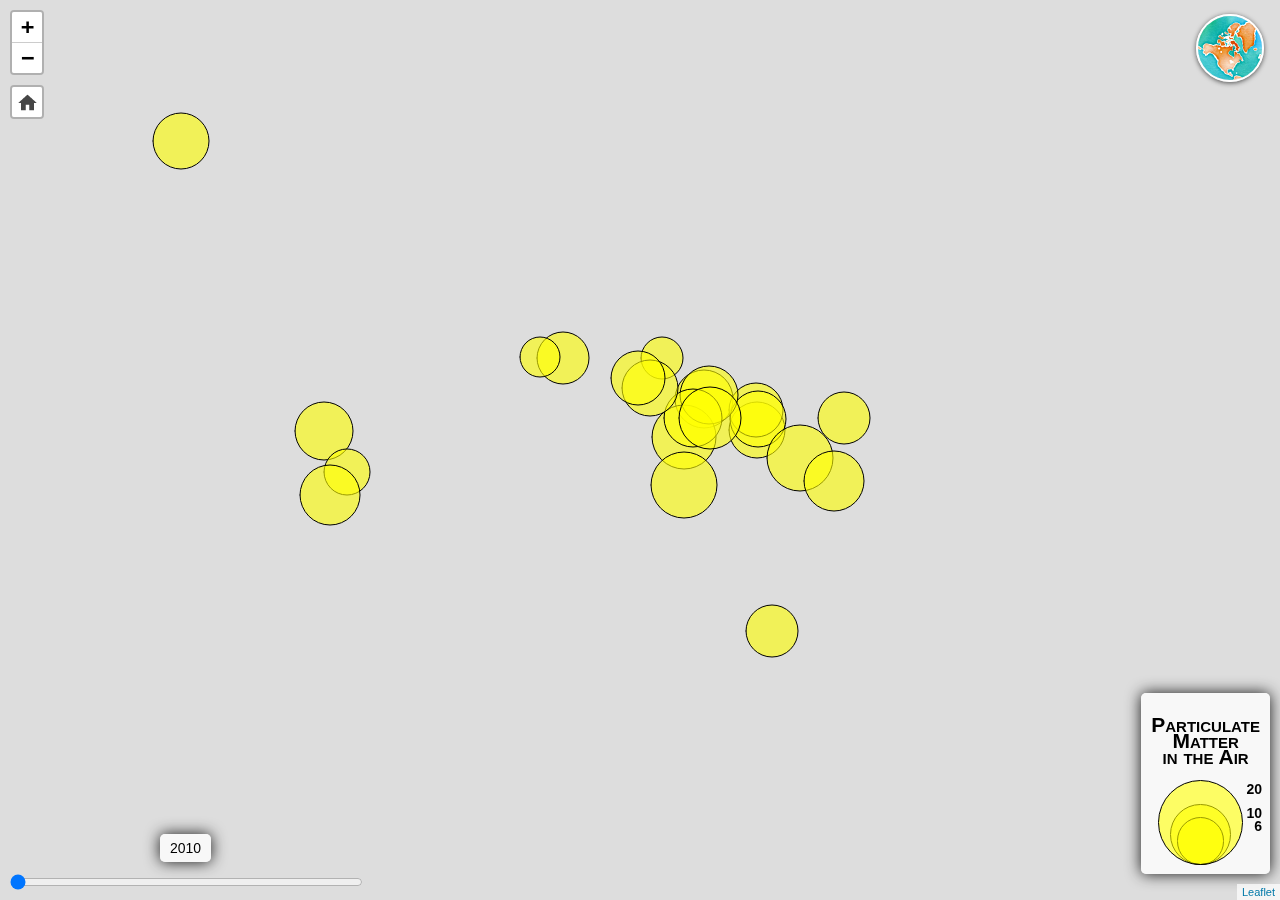
==== commit ce2e8ce4: "update" ====
--- a/index.html
+++ b/index.html
@@ -3,35 +3,24 @@
 <head>
 	<!--<link rel="shortcut icon" href="../RLC/images/fav.png" />-->
 	<meta charset="utf-8">
-	<!--<meta name="viewport" content="width=device-width, initial-scale=1.0, maximum-scale=1.0, user-scalable=no" />-->
-	<title>Prop Symbols Map</title>
-	<!--<meta name="viewport" content="width=device-width, initial-scale=1.0, maximum-scale=1.0, user-scalable=no" />
-	 
+		<title>Prop Symbols Map</title>
+		 
 	<!--<link rel="shortcut icon" type="image/x-icon" href="../RLC/images/fav.png" />-->
 	
 	<link rel="stylesheet" href="css/leaflet.css"></link>
 	<link rel="stylesheet" href="css/style1.css"></link>  
 	<link rel="stylesheet" href="css/L.Control.Basemaps.css" ></link>
 	<link rel="stylesheet" href="css/leaflet.defaultextent.css"></link>
-	
-	
  
 </head>
 <body>
-	
-	
-	
-	
-		<div id="map">
-		</div>
+	<div id="map"></div>
 		
 	<script src="js/jquery-3.6.0.min.js"></script>
 	<script src="js/leaflet.js"></script>
 	<script src="js/main.js"></script>
 	<script src="js/L.Control.Basemaps-min.js"></script>
 	<script src="js/leaflet.defaultextent.js"></script>
-	
-	
   
 </body>
 </html>
--- a/css/style1.css
+++ b/css/style1.css
@@ -9,20 +9,16 @@
     width: 100%; 
     height: 100%;
 	margin: auto;
-		
-
-
 }
 .range-slider {
     width: 250%;
-	
-	
 }
 .leaflet-popup-content {
 	background-color: white;
 	box-shadow: 0 0 15px rgba(0,0,0,0.9);
 	padding: 10px;
 	border-radius: 12px;
+	text-align: center;
 }
 .legend, .temporal-legend {
 	
@@ -32,7 +28,6 @@
 	background: rgba(255,255,255, 0.8);
 	box-shadow: 0 0 15px rgba(0,0,0,0.9);
 	border-radius: 5px;
-	
 }
 #legendTitle {
 	text-align: center;
@@ -54,6 +49,8 @@
 	right: 8px;
 	font-weight: bold;
 }
-
+.temporal-legend {
+	left: 150px;
+}
 
 	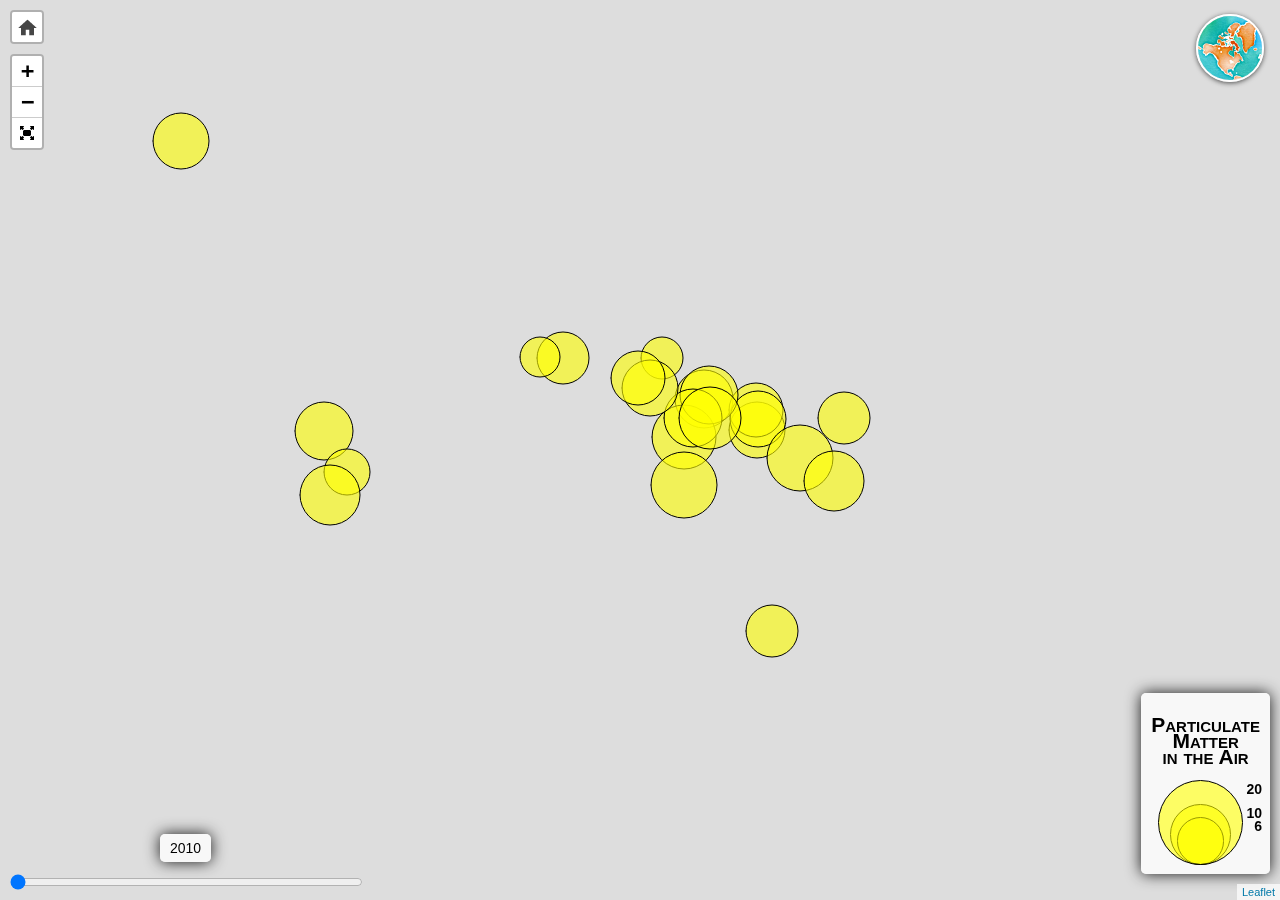
==== commit abef8d9f: "update" ====
--- a/index.html
+++ b/index.html
@@ -11,6 +11,7 @@
 	<link rel="stylesheet" href="css/style1.css"></link>  
 	<link rel="stylesheet" href="css/L.Control.Basemaps.css" ></link>
 	<link rel="stylesheet" href="css/leaflet.defaultextent.css"></link>
+	<link rel="stylesheet" href="css/Control.FullScreen.css"></link>
  
 </head>
 <body>
@@ -21,6 +22,7 @@
 	<script src="js/main.js"></script>
 	<script src="js/L.Control.Basemaps-min.js"></script>
 	<script src="js/leaflet.defaultextent.js"></script>
+	<script type="text/javascript" src="js/Control.FullScreen.js"></script>
   
 </body>
 </html>
--- a/css/Control.FullScreen.css
+++ b/css/Control.FullScreen.css
@@ -0,0 +1,8 @@
+.fullscreen-icon { background-image: url(icon-fullscreen.png); }
+.leaflet-retina .fullscreen-icon { background-image: url(icon-fullscreen-2x.png); background-size: 26px 26px; }
+/* one selector per rule as explained here : http://www.sitepoint.com/html5-full-screen-api/ */
+.leaflet-container:-webkit-full-screen { width: 100% !important; height: 100% !important; z-index: 99999; }
+.leaflet-container:-ms-fullscreen { width: 100% !important; height: 100% !important; z-index: 99999; }
+.leaflet-container:full-screen { width: 100% !important; height: 100% !important; z-index: 99999; }
+.leaflet-container:fullscreen { width: 100% !important; height: 100% !important; z-index: 99999; }
+.leaflet-pseudo-fullscreen { position: fixed !important; width: 100% !important; height: 100% !important; top: 0px !important; left: 0px !important; z-index: 99999; }